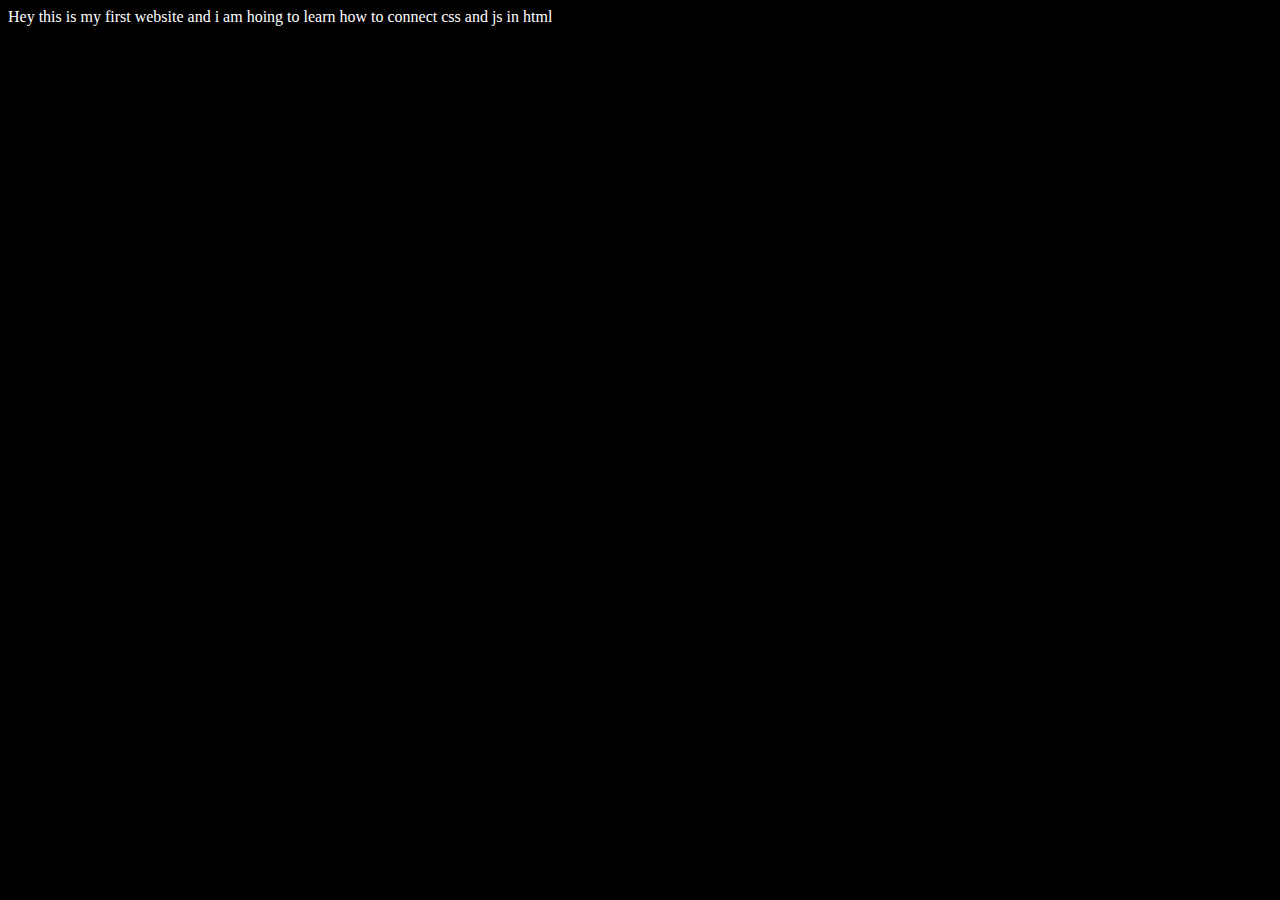
==== Video 2/index.html @ fd0cfbf0 "Sigma Web Development - Code with Harry" ====
<!DOCTYPE html>
<html lang="en">
<head>
    <meta charset="UTF-8">
    <meta name="viewport" content="width=device-width, initial-scale=1.0">
    <title>Sigma 1st Website</title>
    <link rel="stylesheet" href="style.css">
</head>
<body>
Hey this is my first website and i am hoing to learn how to connect css and js in html
<script src="script.js"></script>
</body>
</html>
---- Video 2/style.css ----
body{
    background-color: #000000;
    color: white;
}
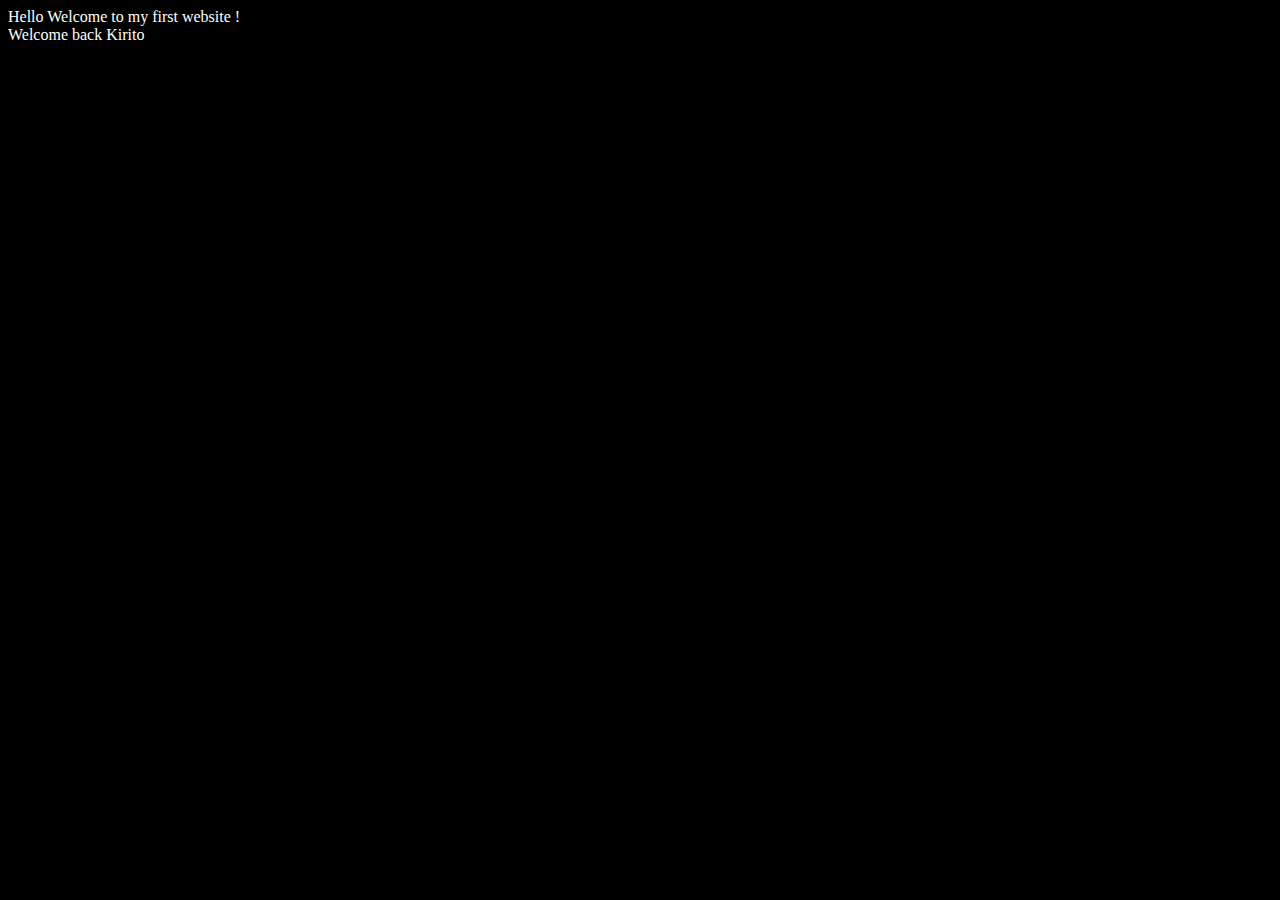
==== commit c274f72e: "Merge branch 'main' of https://github.com/DakhaniUsman/Sigma-Web-Development-Course" ====
--- a/Video 2/index.html
+++ b/Video 2/index.html
@@ -3,11 +3,13 @@
 <head>
     <meta charset="UTF-8">
     <meta name="viewport" content="width=device-width, initial-scale=1.0">
-    <title>Sigma 1st Website</title>
+    <title>Video 2</title>
     <link rel="stylesheet" href="style.css">
-</head>
 <body>
-Hey this is my first website and i am hoing to learn how to connect css and js in html
-<script src="script.js"></script>
+    Hello Welcome to my first website ! 
+    <br>
+    Welcome back Kirito 
+
+    <script src="script.js"></script>
 </body>
 </html>--- a/Video 2/style.css
+++ b/Video 2/style.css
@@ -1,4 +1,11 @@
 body{
-    background-color: #000000;
+    background-color: black;
     color: white;
+}
+
+@media only screen and (max-width:455px){
+    body{
+        background-color: white;
+        color: black;
+    }
 }